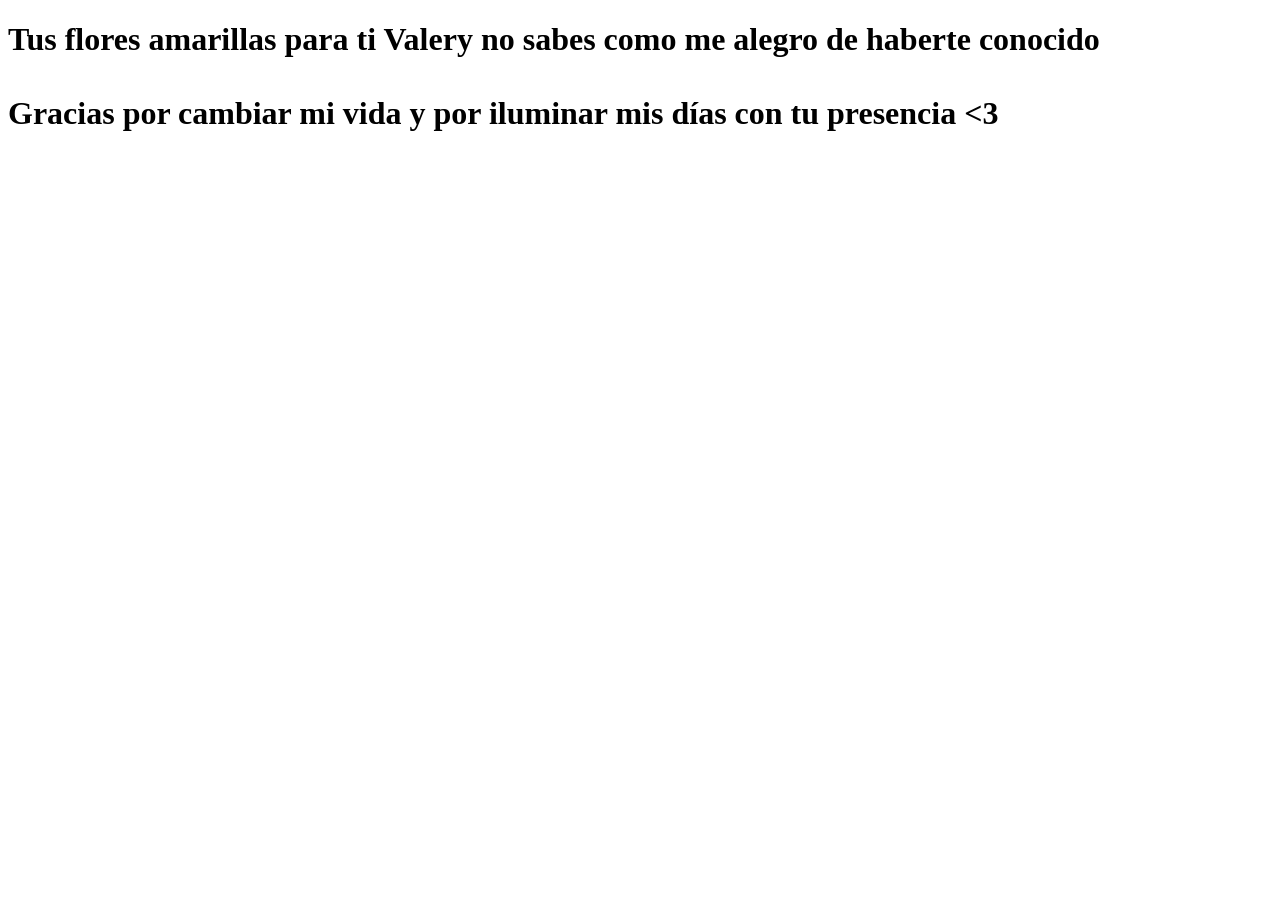
==== flower.html @ 5c00bc6f "Add files via upload" ====
<!DOCTYPE html>
<html lang="es">
  <head>
    <meta charset="UTF-8" />
    <meta http-equiv="X-UA-Compatible" content="IE=edge" />
    <meta name="viewport" content="width=device-width, initial-scale=1.0" />
    <link rel="stylesheet" href="css/main.css" />
    <link rel="icon" href="img/flowers.png" type="image/x-icon" />
    <title>Flower</title>
  </head>
  <body class="container">
    <audio src="sound/Eres Tú – Peint  Letra.mp3" autoplay></audio>
    <div id="lyrics">
     
    </div>
    <h1 class="titulo">Tus flores amarillas para ti Valery no sabes como me alegro de haberte conocido <br> <br>
      Gracias por cambiar mi vida y por iluminar mis días con tu presencia <3</h1>
  
    <div class="night"></div>
    <div class="flowers">
      <div class="flower flower--1">
        <div class="flower__leafs flower__leafs--1">
          <div class="flower__leaf flower__leaf--1"></div>
          <div class="flower__leaf flower__leaf--2"></div>
          <div class="flower__leaf flower__leaf--3"></div>
          <div class="flower__leaf flower__leaf--4"></div>
          <div class="flower__white-circle"></div>

          <div class="flower__light flower__light--1"></div>
          <div class="flower__light flower__light--2"></div>
          <div class="flower__light flower__light--3"></div>
          <div class="flower__light flower__light--4"></div>
          <div class="flower__light flower__light--5"></div>
          <div class="flower__light flower__light--6"></div>
          <div class="flower__light flower__light--7"></div>
          <div class="flower__light flower__light--8"></div>
        </div>
        <div class="flower__line">
          <div class="flower__line__leaf flower__line__leaf--1"></div>
          <div class="flower__line__leaf flower__line__leaf--2"></div>
          <div class="flower__line__leaf flower__line__leaf--3"></div>
          <div class="flower__line__leaf flower__line__leaf--4"></div>
          <div class="flower__line__leaf flower__line__leaf--5"></div>
          <div class="flower__line__leaf flower__line__leaf--6"></div>
        </div>
      </div>

      <div class="flower flower--2">
        <div class="flower__leafs flower__leafs--2">
          <div class="flower__leaf flower__leaf--1"></div>
          <div class="flower__leaf flower__leaf--2"></div>
          <div class="flower__leaf flower__leaf--3"></div>
          <div class="flower__leaf flower__leaf--4"></div>
          <div class="flower__white-circle"></div>

          <div class="flower__light flower__light--1"></div>
          <div class="flower__light flower__light--2"></div>
          <div class="flower__light flower__light--3"></div>
          <div class="flower__light flower__light--4"></div>
          <div class="flower__light flower__light--5"></div>
          <div class="flower__light flower__light--6"></div>
          <div class="flower__light flower__light--7"></div>
          <div class="flower__light flower__light--8"></div>
        </div>
        <div class="flower__line">
          <div class="flower__line__leaf flower__line__leaf--1"></div>
          <div class="flower__line__leaf flower__line__leaf--2"></div>
          <div class="flower__line__leaf flower__line__leaf--3"></div>
          <div class="flower__line__leaf flower__line__leaf--4"></div>
        </div>
      </div>

      <div class="flower flower--3">
        <div class="flower__leafs flower__leafs--3">
          <div class="flower__leaf flower__leaf--1"></div>
          <div class="flower__leaf flower__leaf--2"></div>
          <div class="flower__leaf flower__leaf--3"></div>
          <div class="flower__leaf flower__leaf--4"></div>
          <div class="flower__white-circle"></div>

          <div class="flower__light flower__light--1"></div>
          <div class="flower__light flower__light--2"></div>
          <div class="flower__light flower__light--3"></div>
          <div class="flower__light flower__light--4"></div>
          <div class="flower__light flower__light--5"></div>
          <div class="flower__light flower__light--6"></div>
          <div class="flower__light flower__light--7"></div>
          <div class="flower__light flower__light--8"></div>
        </div>
        <div class="flower__line">
          <div class="flower__line__leaf flower__line__leaf--1"></div>
          <div class="flower__line__leaf flower__line__leaf--2"></div>
          <div class="flower__line__leaf flower__line__leaf--3"></div>
          <div class="flower__line__leaf flower__line__leaf--4"></div>
        </div>
      </div>

      <div class="grow-ans" style="--d: 1.2s">
        <div class="flower__g-long">
          <div class="flower__g-long__top"></div>
          <div class="flower__g-long__bottom"></div>
        </div>
      </div>

      <div class="growing-grass">
        <div class="flower__grass flower__grass--1">
          <div class="flower__grass--top"></div>
          <div class="flower__grass--bottom"></div>
          <div class="flower__grass__leaf flower__grass__leaf--1"></div>
          <div class="flower__grass__leaf flower__grass__leaf--2"></div>
          <div class="flower__grass__leaf flower__grass__leaf--3"></div>
          <div class="flower__grass__leaf flower__grass__leaf--4"></div>
          <div class="flower__grass__leaf flower__grass__leaf--5"></div>
          <div class="flower__grass__leaf flower__grass__leaf--6"></div>
          <div class="flower__grass__leaf flower__grass__leaf--7"></div>
          <div class="flower__grass__leaf flower__grass__leaf--8"></div>
          <div class="flower__grass__overlay"></div>
        </div>
      </div>

      <div class="growing-grass">
        <div class="flower__grass flower__grass--2">
          <div class="flower__grass--top"></div>
          <div class="flower__grass--bottom"></div>
          <div class="flower__grass__leaf flower__grass__leaf--1"></div>
          <div class="flower__grass__leaf flower__grass__leaf--2"></div>
          <div class="flower__grass__leaf flower__grass__leaf--3"></div>
          <div class="flower__grass__leaf flower__grass__leaf--4"></div>
          <div class="flower__grass__leaf flower__grass__leaf--5"></div>
          <div class="flower__grass__leaf flower__grass__leaf--6"></div>
          <div class="flower__grass__leaf flower__grass__leaf--7"></div>
          <div class="flower__grass__leaf flower__grass__leaf--8"></div>
          <div class="flower__grass__overlay"></div>
        </div>
      </div>

      <div class="grow-ans" style="--d: 2.4s">
        <div class="flower__g-right flower__g-right--1">
          <div class="leaf"></div>
        </div>
      </div>

      <div class="grow-ans" style="--d: 2.8s">
        <div class="flower__g-right flower__g-right--2">
          <div class="leaf"></div>
        </div>
      </div>

      <div class="grow-ans" style="--d: 2.8s">
        <div class="flower__g-front">
          <div
            class="flower__g-front__leaf-wrapper flower__g-front__leaf-wrapper--1"
          >
            <div class="flower__g-front__leaf"></div>
          </div>
          <div
            class="flower__g-front__leaf-wrapper flower__g-front__leaf-wrapper--2"
          >
            <div class="flower__g-front__leaf"></div>
          </div>
          <div
            class="flower__g-front__leaf-wrapper flower__g-front__leaf-wrapper--3"
          >
            <div class="flower__g-front__leaf"></div>
          </div>
          <div
            class="flower__g-front__leaf-wrapper flower__g-front__leaf-wrapper--4"
          >
            <div class="flower__g-front__leaf"></div>
          </div>
          <div
            class="flower__g-front__leaf-wrapper flower__g-front__leaf-wrapper--5"
          >
            <div class="flower__g-front__leaf"></div>
          </div>
          <div
            class="flower__g-front__leaf-wrapper flower__g-front__leaf-wrapper--6"
          >
            <div class="flower__g-front__leaf"></div>
          </div>
          <div
            class="flower__g-front__leaf-wrapper flower__g-front__leaf-wrapper--7"
          >
            <div class="flower__g-front__leaf"></div>
          </div>
          <div
            class="flower__g-front__leaf-wrapper flower__g-front__leaf-wrapper--8"
          >
            <div class="flower__g-front__leaf"></div>
          </div>
          <div class="flower__g-front__line"></div>
        </div>
      </div>

      <div class="grow-ans" style="--d: 3.2s">
        <div class="flower__g-fr">
          <div class="leaf"></div>
          <div class="flower__g-fr__leaf flower__g-fr__leaf--1"></div>
          <div class="flower__g-fr__leaf flower__g-fr__leaf--2"></div>
          <div class="flower__g-fr__leaf flower__g-fr__leaf--3"></div>
          <div class="flower__g-fr__leaf flower__g-fr__leaf--4"></div>
          <div class="flower__g-fr__leaf flower__g-fr__leaf--5"></div>
          <div class="flower__g-fr__leaf flower__g-fr__leaf--6"></div>
          <div class="flower__g-fr__leaf flower__g-fr__leaf--7"></div>
          <div class="flower__g-fr__leaf flower__g-fr__leaf--8"></div>
        </div>
      </div>

      <div class="long-g long-g--0">
        <div class="grow-ans" style="--d: 3s">
          <div class="leaf leaf--0"></div>
        </div>
        <div class="grow-ans" style="--d: 2.2s">
          <div class="leaf leaf--1"></div>
        </div>
        <div class="grow-ans" style="--d: 3.4s">
          <div class="leaf leaf--2"></div>
        </div>
        <div class="grow-ans" style="--d: 3.6s">
          <div class="leaf leaf--3"></div>
        </div>
      </div>

      <div class="long-g long-g--1">
        <div class="grow-ans" style="--d: 3.6s">
          <div class="leaf leaf--0"></div>
        </div>
        <div class="grow-ans" style="--d: 3.8s">
          <div class="leaf leaf--1"></div>
        </div>
        <div class="grow-ans" style="--d: 4s">
          <div class="leaf leaf--2"></div>
        </div>
        <div class="grow-ans" style="--d: 4.2s">
          <div class="leaf leaf--3"></div>
        </div>
      </div>

      <div class="long-g long-g--2">
        <div class="grow-ans" style="--d: 4s">
          <div class="leaf leaf--0"></div>
        </div>
        <div class="grow-ans" style="--d: 4.2s">
          <div class="leaf leaf--1"></div>
        </div>
        <div class="grow-ans" style="--d: 4.4s">
          <div class="leaf leaf--2"></div>
        </div>
        <div class="grow-ans" style="--d: 4.6s">
          <div class="leaf leaf--3"></div>
        </div>
      </div>

      <div class="long-g long-g--3">
        <div class="grow-ans" style="--d: 4s">
          <div class="leaf leaf--0"></div>
        </div>
        <div class="grow-ans" style="--d: 4.2s">
          <div class="leaf leaf--1"></div>
        </div>
        <div class="grow-ans" style="--d: 3s">
          <div class="leaf leaf--2"></div>
        </div>
        <div class="grow-ans" style="--d: 3.6s">
          <div class="leaf leaf--3"></div>
        </div>
      </div>

      <div class="long-g long-g--4">
        <div class="grow-ans" style="--d: 4s">
          <div class="leaf leaf--0"></div>
        </div>
        <div class="grow-ans" style="--d: 4.2s">
          <div class="leaf leaf--1"></div>
        </div>
        <div class="grow-ans" style="--d: 3s">
          <div class="leaf leaf--2"></div>
        </div>
        <div class="grow-ans" style="--d: 3.6s">
          <div class="leaf leaf--3"></div>
        </div>
      </div>

      <div class="long-g long-g--5">
        <div class="grow-ans" style="--d: 4s">
          <div class="leaf leaf--0"></div>
        </div>
        <div class="grow-ans" style="--d: 4.2s">
          <div class="leaf leaf--1"></div>
        </div>
        <div class="grow-ans" style="--d: 3s">
          <div class="leaf leaf--2"></div>
        </div>
        <div class="grow-ans" style="--d: 3.6s">
          <div class="leaf leaf--3"></div>
        </div>
      </div>

      <div class="long-g long-g--6">
        <div class="grow-ans" style="--d: 4.2s">
          <div class="leaf leaf--0"></div>
        </div>
        <div class="grow-ans" style="--d: 4.4s">
          <div class="leaf leaf--1"></div>
        </div>
        <div class="grow-ans" style="--d: 4.6s">
          <div class="leaf leaf--2"></div>
        </div>
        <div class="grow-ans" style="--d: 4.8s">
          <div class="leaf leaf--3"></div>
        </div>
      </div>

      <div class="long-g long-g--7">
        <div class="grow-ans" style="--d: 3s">
          <div class="leaf leaf--0"></div>
        </div>
        <div class="grow-ans" style="--d: 3.2s">
          <div class="leaf leaf--1"></div>
        </div>
        <div class="grow-ans" style="--d: 3.5s">
          <div class="leaf leaf--2"></div>
        </div>
        <div class="grow-ans" style="--d: 3.6s">
          <div class="leaf leaf--3"></div>
        </div>
      </div>
    </div>
    <script src="anim.js"></script>
    <script src="main.js"></script>
  </body>
</html>
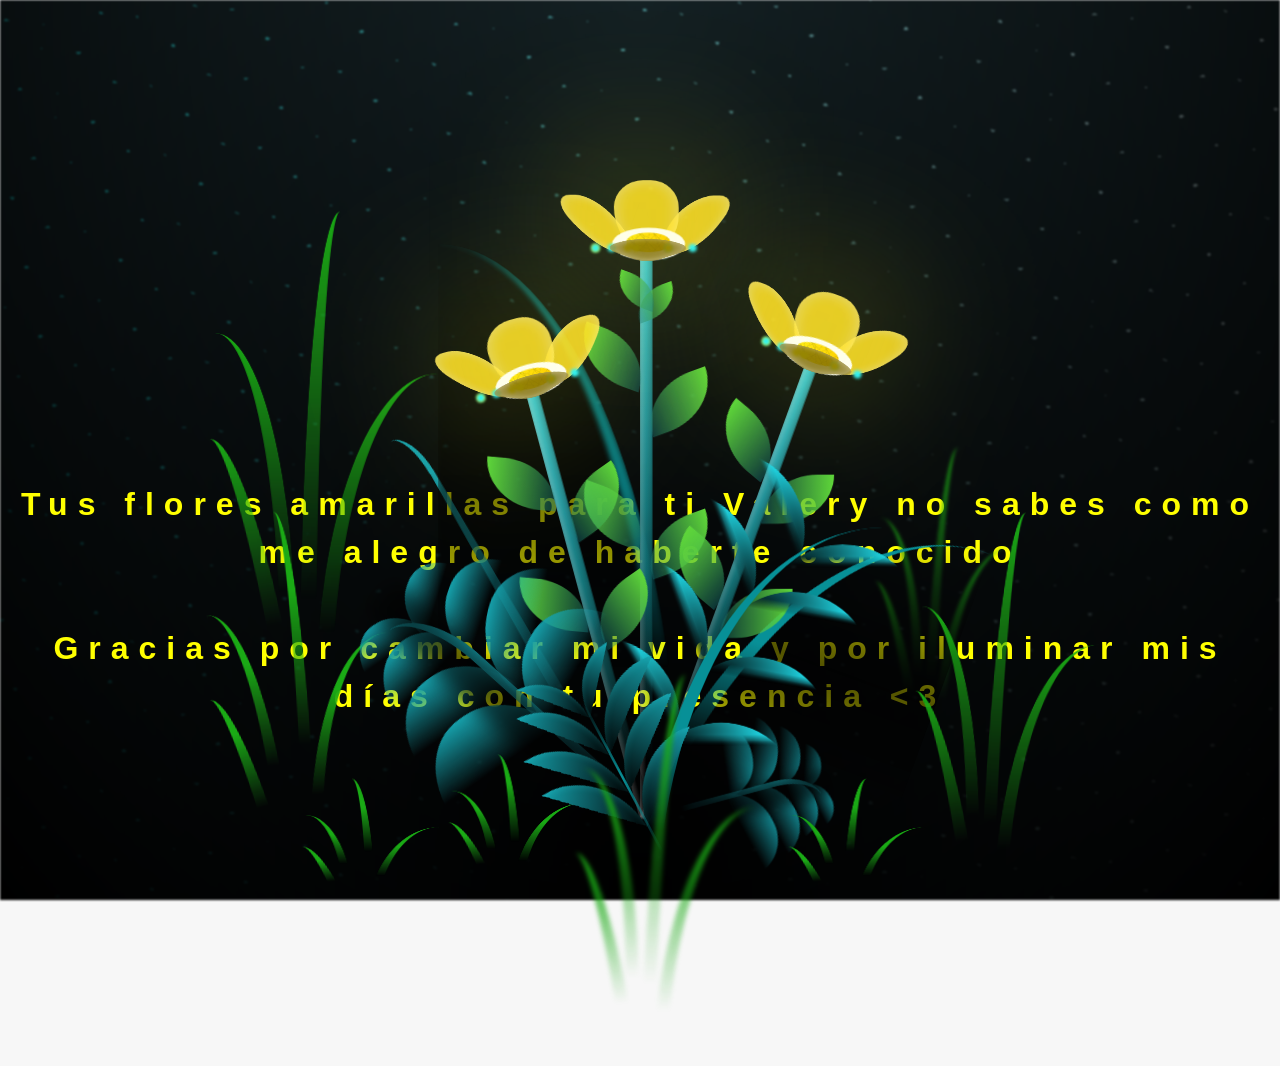
==== commit 0787f043: "Update flower.html" ====
--- a/flower.html
+++ b/flower.html
@@ -4,7 +4,7 @@
     <meta charset="UTF-8" />
     <meta http-equiv="X-UA-Compatible" content="IE=edge" />
     <meta name="viewport" content="width=device-width, initial-scale=1.0" />
-    <link rel="stylesheet" href="css/main.css" />
+    <link rel="stylesheet" href="main.css" />
     <link rel="icon" href="img/flowers.png" type="image/x-icon" />
     <title>Flower</title>
   </head>
@@ -329,4 +329,4 @@
     <script src="anim.js"></script>
     <script src="main.js"></script>
   </body>
-</html>+</html>
--- a/main.css
+++ b/main.css
@@ -0,0 +1,1659 @@
+*,
+*::after,
+*::before {
+  padding: 0;
+  margin: 0;
+  box-sizing: border-box;
+}
+
+:root {
+  --dark-color: #000;
+}
+
+body {
+  display: flex;
+  align-items: flex-end;
+  justify-content: center;
+  min-height: 100vh;
+  background-color: var(--dark-color);
+  overflow: hidden;
+  perspective: 1000px;
+}
+
+#lyrics {
+  font-size: 28px;
+  font-family: "Franklin Gothic Medium", "Arial Narrow", Arial, sans-serif;
+  color: white;
+  position: absolute;
+  margin-bottom: 20%;
+  z-index: 1;
+  font-weight: bold;
+  letter-spacing: 4px;
+}
+@media only screen and (max-width: 600px) {
+  /* Estilos específicos para dispositivos con un ancho máximo de 600px */
+  #lyrics {
+      font-size: 14px; /* Reduce el tamaño del texto para dispositivos más pequeños */
+      margin-bottom: 530px;
+      letter-spacing: 3px;
+  }
+
+}
+.titulo {
+  margin-bottom: 180px;
+  font-family: "Arial Narrow", Arial, sans-serif;
+  color: yellow;
+  position: absolute;
+  font-weight: bold;
+  letter-spacing: 10px;
+  opacity: 0;
+  animation: fadeIn 3s ease-in-out forwards;
+  text-align: center;
+}
+@keyframes fadeIn {
+  from {
+    opacity: 0;
+  }
+  to {
+    opacity: 1;
+  }
+}
+
+.night {
+  z-index: -1;
+  position: absolute;
+  left: 50%;
+  top: 0;
+  transform: translateX(-50%);
+  width: 100%;
+  height: 100%;
+  filter: blur(0.1vmin);
+  background-image: radial-gradient(
+      ellipse at top,
+      transparent 0%,
+      var(--dark-color)
+    ),
+    radial-gradient(
+      ellipse at bottom,
+      var(--dark-color),
+      rgba(145, 233, 255, 0.2)
+    ),
+    repeating-linear-gradient(
+      220deg,
+      rgb(0, 0, 0) 0px,
+      rgb(0, 0, 0) 19px,
+      transparent 19px,
+      transparent 22px
+    ),
+    repeating-linear-gradient(
+      189deg,
+      rgb(0, 0, 0) 0px,
+      rgb(0, 0, 0) 19px,
+      transparent 19px,
+      transparent 22px
+    ),
+    repeating-linear-gradient(
+      148deg,
+      rgb(0, 0, 0) 0px,
+      rgb(0, 0, 0) 19px,
+      transparent 19px,
+      transparent 22px
+    ),
+    linear-gradient(90deg, rgb(0, 255, 250), rgb(240, 240, 240));
+}
+
+.flowers {
+  position: relative;
+  transform: scale(0.9);
+  /*margin-bottom: 100px;
+  */
+}
+
+@media only screen and (max-width: 600px) {
+  /* Estilos específicos para dispositivos con un ancho máximo de 600px */
+.flowers {
+      font-size: 14px;
+      margin-bottom: 35%;
+      letter-spacing: 3px;
+      transform: scale(1.0);
+}
+
+}
+
+.flower {
+  position: absolute;
+  bottom: 10vmin;
+  transform-origin: bottom center;
+  z-index: 10;
+  --fl-speed: 0.8s;
+}
+.flower--1 {
+  -webkit-animation: moving-flower-1 4s linear infinite;
+  animation: moving-flower-1 4s linear infinite;
+}
+.flower--1 .flower__line {
+  height: 70vmin;
+  -webkit-animation-delay: 0.3s;
+  animation-delay: 0.3s;
+}
+.flower--1 .flower__line__leaf--1 {
+  -webkit-animation: blooming-leaf-right var(--fl-speed) 1.6s backwards;
+  animation: blooming-leaf-right var(--fl-speed) 1.6s backwards;
+}
+.flower--1 .flower__line__leaf--2 {
+  -webkit-animation: blooming-leaf-right var(--fl-speed) 1.4s backwards;
+  animation: blooming-leaf-right var(--fl-speed) 1.4s backwards;
+}
+.flower--1 .flower__line__leaf--3 {
+  -webkit-animation: blooming-leaf-left var(--fl-speed) 1.2s backwards;
+  animation: blooming-leaf-left var(--fl-speed) 1.2s backwards;
+}
+.flower--1 .flower__line__leaf--4 {
+  -webkit-animation: blooming-leaf-left var(--fl-speed) 1s backwards;
+  animation: blooming-leaf-left var(--fl-speed) 1s backwards;
+}
+.flower--1 .flower__line__leaf--5 {
+  -webkit-animation: blooming-leaf-right var(--fl-speed) 1.8s backwards;
+  animation: blooming-leaf-right var(--fl-speed) 1.8s backwards;
+}
+.flower--1 .flower__line__leaf--6 {
+  -webkit-animation: blooming-leaf-left var(--fl-speed) 2s backwards;
+  animation: blooming-leaf-left var(--fl-speed) 2s backwards;
+}
+.flower--2 {
+  left: 50%;
+  transform: rotate(20deg);
+  -webkit-animation: moving-flower-2 4s linear infinite;
+  animation: moving-flower-2 4s linear infinite;
+}
+.flower--2 .flower__line {
+  height: 60vmin;
+  -webkit-animation-delay: 0.6s;
+  animation-delay: 0.6s;
+}
+.flower--2 .flower__line__leaf--1 {
+  -webkit-animation: blooming-leaf-right var(--fl-speed) 1.9s backwards;
+  animation: blooming-leaf-right var(--fl-speed) 1.9s backwards;
+}
+.flower--2 .flower__line__leaf--2 {
+  -webkit-animation: blooming-leaf-right var(--fl-speed) 1.7s backwards;
+  animation: blooming-leaf-right var(--fl-speed) 1.7s backwards;
+}
+.flower--2 .flower__line__leaf--3 {
+  -webkit-animation: blooming-leaf-left var(--fl-speed) 1.5s backwards;
+  animation: blooming-leaf-left var(--fl-speed) 1.5s backwards;
+}
+.flower--2 .flower__line__leaf--4 {
+  -webkit-animation: blooming-leaf-left var(--fl-speed) 1.3s backwards;
+  animation: blooming-leaf-left var(--fl-speed) 1.3s backwards;
+}
+.flower--3 {
+  left: 50%;
+  transform: rotate(-15deg);
+  -webkit-animation: moving-flower-3 4s linear infinite;
+  animation: moving-flower-3 4s linear infinite;
+}
+.flower--3 .flower__line {
+  -webkit-animation-delay: 0.9s;
+  animation-delay: 0.9s;
+}
+.flower--3 .flower__line__leaf--1 {
+  -webkit-animation: blooming-leaf-right var(--fl-speed) 2.5s backwards;
+  animation: blooming-leaf-right var(--fl-speed) 2.5s backwards;
+}
+.flower--3 .flower__line__leaf--2 {
+  -webkit-animation: blooming-leaf-right var(--fl-speed) 2.3s backwards;
+  animation: blooming-leaf-right var(--fl-speed) 2.3s backwards;
+}
+.flower--3 .flower__line__leaf--3 {
+  -webkit-animation: blooming-leaf-left var(--fl-speed) 2.1s backwards;
+  animation: blooming-leaf-left var(--fl-speed) 2.1s backwards;
+}
+.flower--3 .flower__line__leaf--4 {
+  -webkit-animation: blooming-leaf-left var(--fl-speed) 1.9s backwards;
+  animation: blooming-leaf-left var(--fl-speed) 1.9s backwards;
+}
+.flower__leafs {
+  position: relative;
+  -webkit-animation: blooming-flower 2s backwards;
+  animation: blooming-flower 2s backwards;
+}
+.flower__leafs--1 {
+  -webkit-animation-delay: 1.1s;
+  animation-delay: 1.1s;
+}
+.flower__leafs--2 {
+  -webkit-animation-delay: 1.4s;
+  animation-delay: 1.4s;
+}
+.flower__leafs--3 {
+  -webkit-animation-delay: 1.7s;
+  animation-delay: 1.7s;
+}
+.flower__leafs::after {
+  content: "";
+  position: absolute;
+  left: 0;
+  top: 0;
+  transform: translate(-50%, -100%);
+  width: 8vmin;
+  height: 8vmin;
+  background-color: #f9fd25;
+  /* background-color: #fd2525; */
+  filter: blur(10vmin);
+}
+.flower__leaf {
+  position: absolute;
+  bottom: 0;
+  left: 50%;
+  width: 8vmin;
+  height: 11vmin;
+  border-radius: 51% 49% 47% 53%/44% 45% 55% 69%;
+  background-color: #253bfd;
+  background-color: #fddd25;
+  transform-origin: bottom center;
+  opacity: 0.9;
+  box-shadow: inset 0 0 2vmin rgba(255, 255, 255, 0.5);
+}
+.flower__leaf--1 {
+  transform: translate(-10%, 1%) rotateY(40deg) rotateX(-50deg);
+}
+.flower__leaf--2 {
+  transform: translate(-50%, -4%) rotateX(40deg);
+}
+.flower__leaf--3 {
+  transform: translate(-90%, 0%) rotateY(45deg) rotateX(50deg);
+}
+.flower__leaf--4 {
+  width: 8vmin;
+  height: 8vmin;
+  transform-origin: bottom left;
+  border-radius: 4vmin 10vmin 4vmin 4vmin;
+  transform: translate(0%, 18%) rotateX(70deg) rotate(-43deg);
+  background-color: #7c6901;
+  z-index: 1;
+  opacity: 0.8;
+}
+.flower__white-circle {
+  position: absolute;
+  left: -3.5vmin;
+  top: -3vmin;
+  width: 9vmin;
+  height: 4vmin;
+  border-radius: 50%;
+  background-color: #fff;
+}
+.flower__white-circle::after {
+  content: "";
+  position: absolute;
+  left: 50%;
+  top: 45%;
+  transform: translate(-50%, -50%);
+  width: 60%;
+  height: 60%;
+  border-radius: inherit;
+  background-image: repeating-linear-gradient(
+      135deg,
+      rgba(0, 0, 0, 0.03) 0px,
+      rgba(0, 0, 0, 0.03) 1px,
+      transparent 1px,
+      transparent 12px
+    ),
+    repeating-linear-gradient(
+      45deg,
+      rgba(0, 0, 0, 0.03) 0px,
+      rgba(0, 0, 0, 0.03) 1px,
+      transparent 1px,
+      transparent 12px
+    ),
+    repeating-linear-gradient(
+      67.5deg,
+      rgba(0, 0, 0, 0.03) 0px,
+      rgba(0, 0, 0, 0.03) 1px,
+      transparent 1px,
+      transparent 12px
+    ),
+    repeating-linear-gradient(
+      135deg,
+      rgba(0, 0, 0, 0.03) 0px,
+      rgba(0, 0, 0, 0.03) 1px,
+      transparent 1px,
+      transparent 12px
+    ),
+    repeating-linear-gradient(
+      45deg,
+      rgba(0, 0, 0, 0.03) 0px,
+      rgba(0, 0, 0, 0.03) 1px,
+      transparent 1px,
+      transparent 12px
+    ),
+    repeating-linear-gradient(
+      112.5deg,
+      rgba(0, 0, 0, 0.03) 0px,
+      rgba(0, 0, 0, 0.03) 1px,
+      transparent 1px,
+      transparent 12px
+    ),
+    repeating-linear-gradient(
+      112.5deg,
+      rgba(0, 0, 0, 0.03) 0px,
+      rgba(0, 0, 0, 0.03) 1px,
+      transparent 1px,
+      transparent 12px
+    ),
+    repeating-linear-gradient(
+      45deg,
+      rgba(0, 0, 0, 0.03) 0px,
+      rgba(0, 0, 0, 0.03) 1px,
+      transparent 1px,
+      transparent 12px
+    ),
+    repeating-linear-gradient(
+      22.5deg,
+      rgba(0, 0, 0, 0.03) 0px,
+      rgba(0, 0, 0, 0.03) 1px,
+      transparent 1px,
+      transparent 12px
+    ),
+    repeating-linear-gradient(
+      45deg,
+      rgba(0, 0, 0, 0.03) 0px,
+      rgba(0, 0, 0, 0.03) 1px,
+      transparent 1px,
+      transparent 12px
+    ),
+    repeating-linear-gradient(
+      22.5deg,
+      rgba(0, 0, 0, 0.03) 0px,
+      rgba(0, 0, 0, 0.03) 1px,
+      transparent 1px,
+      transparent 12px
+    ),
+    repeating-linear-gradient(
+      135deg,
+      rgba(0, 0, 0, 0.03) 0px,
+      rgba(0, 0, 0, 0.03) 1px,
+      transparent 1px,
+      transparent 12px
+    ),
+    repeating-linear-gradient(
+      157.5deg,
+      rgba(0, 0, 0, 0.03) 0px,
+      rgba(0, 0, 0, 0.03) 1px,
+      transparent 1px,
+      transparent 12px
+    ),
+    repeating-linear-gradient(
+      67.5deg,
+      rgba(0, 0, 0, 0.03) 0px,
+      rgba(0, 0, 0, 0.03) 1px,
+      transparent 1px,
+      transparent 12px
+    ),
+    repeating-linear-gradient(
+      67.5deg,
+      rgba(0, 0, 0, 0.03) 0px,
+      rgba(0, 0, 0, 0.03) 1px,
+      transparent 1px,
+      transparent 12px
+    ),
+    linear-gradient(90deg, rgb(255, 235, 18), rgb(255, 206, 0));
+}
+.flower__line {
+  height: 55vmin;
+  width: 1.5vmin;
+  background-image: linear-gradient(
+      to left,
+      rgba(0, 0, 0, 0.2),
+      transparent,
+      rgba(255, 255, 255, 0.2)
+    ),
+    linear-gradient(to top, transparent 10%, #14757a, #39c6d6);
+  box-shadow: inset 0 0 2px rgba(0, 0, 0, 0.5);
+  -webkit-animation: grow-flower-tree 4s backwards;
+  animation: grow-flower-tree 4s backwards;
+}
+.flower__line__leaf {
+  --w: 7vmin;
+  --h: calc(var(--w) + 2vmin);
+  position: absolute;
+  top: 20%;
+  left: 90%;
+  width: var(--w);
+  height: var(--h);
+  border-top-right-radius: var(--h);
+  border-bottom-left-radius: var(--h);
+  background-image: linear-gradient(to top, rgba(20, 117, 122, 0.4), #5ed639);
+}
+.flower__line__leaf--1 {
+  transform: rotate(70deg) rotateY(30deg);
+}
+.flower__line__leaf--2 {
+  top: 45%;
+  transform: rotate(70deg) rotateY(30deg);
+}
+.flower__line__leaf--3,
+.flower__line__leaf--4,
+.flower__line__leaf--6 {
+  border-top-right-radius: 0;
+  border-bottom-left-radius: 0;
+  border-top-left-radius: var(--h);
+  border-bottom-right-radius: var(--h);
+  left: -460%;
+  top: 12%;
+  transform: rotate(-70deg) rotateY(30deg);
+}
+.flower__line__leaf--4 {
+  top: 40%;
+}
+.flower__line__leaf--5 {
+  top: 0;
+  transform-origin: left;
+  transform: rotate(70deg) rotateY(30deg) scale(0.6);
+}
+.flower__line__leaf--6 {
+  top: -2%;
+  left: -450%;
+  transform-origin: right;
+  transform: rotate(-70deg) rotateY(30deg) scale(0.6);
+}
+.flower__light {
+  position: absolute;
+  bottom: 0vmin;
+  width: 1vmin;
+  height: 1vmin;
+  background-color: rgb(255, 251, 0);
+  border-radius: 50%;
+  filter: blur(0.2vmin);
+  -webkit-animation: light-ans 4s linear infinite backwards;
+  animation: light-ans 4s linear infinite backwards;
+}
+.flower__light:nth-child(odd) {
+  background-color: #23f0ff;
+}
+.flower__light--1 {
+  left: -2vmin;
+  -webkit-animation-delay: 1s;
+  animation-delay: 1s;
+}
+.flower__light--2 {
+  left: 3vmin;
+  -webkit-animation-delay: 0.5s;
+  animation-delay: 0.5s;
+}
+.flower__light--3 {
+  left: -6vmin;
+  -webkit-animation-delay: 0.3s;
+  animation-delay: 0.3s;
+}
+.flower__light--4 {
+  left: 6vmin;
+  -webkit-animation-delay: 0.9s;
+  animation-delay: 0.9s;
+}
+.flower__light--5 {
+  left: -1vmin;
+  -webkit-animation-delay: 1.5s;
+  animation-delay: 1.5s;
+}
+.flower__light--6 {
+  left: -4vmin;
+  -webkit-animation-delay: 3s;
+  animation-delay: 3s;
+}
+.flower__light--7 {
+  left: 3vmin;
+  -webkit-animation-delay: 2s;
+  animation-delay: 2s;
+}
+.flower__light--8 {
+  left: -6vmin;
+  -webkit-animation-delay: 3.5s;
+  animation-delay: 3.5s;
+}
+.flower__grass {
+  --c: #159faa;
+  --line-w: 1.5vmin;
+  position: absolute;
+  bottom: 12vmin;
+  left: -7vmin;
+  display: flex;
+  flex-direction: column;
+  align-items: flex-end;
+  z-index: 20;
+  transform-origin: bottom center;
+  transform: rotate(-48deg) rotateY(40deg);
+}
+.flower__grass--1 {
+  -webkit-animation: moving-grass 2s linear infinite;
+  animation: moving-grass 2s linear infinite;
+}
+.flower__grass--2 {
+  left: 2vmin;
+  bottom: 10vmin;
+  transform: scale(0.5) rotate(75deg) rotateX(10deg) rotateY(-200deg);
+  opacity: 0.8;
+  z-index: 0;
+  -webkit-animation: moving-grass--2 1.5s linear infinite;
+  animation: moving-grass--2 1.5s linear infinite;
+}
+.flower__grass--top {
+  width: 7vmin;
+  height: 10vmin;
+  border-top-right-radius: 100%;
+  border-right: var(--line-w) solid var(--c);
+  transform-origin: bottom center;
+  transform: rotate(-2deg);
+}
+.flower__grass--bottom {
+  margin-top: -2px;
+  width: var(--line-w);
+  height: 25vmin;
+  background-image: linear-gradient(to top, transparent, var(--c));
+}
+.flower__grass__leaf {
+  --size: 10vmin;
+  position: absolute;
+  width: calc(var(--size) * 2.1);
+  height: var(--size);
+  border-top-left-radius: var(--size);
+  border-top-right-radius: var(--size);
+  background-image: linear-gradient(
+    to top,
+    transparent,
+    transparent 30%,
+    var(--c)
+  );
+  z-index: 100;
+}
+.flower__grass__leaf--1 {
+  top: -6%;
+  left: 30%;
+  --size: 6vmin;
+  transform: rotate(-20deg);
+  -webkit-animation: growing-grass-ans--1 2s 2.6s backwards;
+  animation: growing-grass-ans--1 2s 2.6s backwards;
+}
+@-webkit-keyframes growing-grass-ans--1 {
+  0% {
+    transform-origin: bottom left;
+    transform: rotate(-20deg) scale(0);
+  }
+}
+@keyframes growing-grass-ans--1 {
+  0% {
+    transform-origin: bottom left;
+    transform: rotate(-20deg) scale(0);
+  }
+}
+.flower__grass__leaf--2 {
+  top: -5%;
+  left: -110%;
+  --size: 6vmin;
+  transform: rotate(10deg);
+  -webkit-animation: growing-grass-ans--2 2s 2.4s linear backwards;
+  animation: growing-grass-ans--2 2s 2.4s linear backwards;
+}
+@-webkit-keyframes growing-grass-ans--2 {
+  0% {
+    transform-origin: bottom right;
+    transform: rotate(10deg) scale(0);
+  }
+}
+@keyframes growing-grass-ans--2 {
+  0% {
+    transform-origin: bottom right;
+    transform: rotate(10deg) scale(0);
+  }
+}
+.flower__grass__leaf--3 {
+  top: 5%;
+  left: 60%;
+  --size: 8vmin;
+  transform: rotate(-18deg) rotateX(-20deg);
+  -webkit-animation: growing-grass-ans--3 2s 2.2s linear backwards;
+  animation: growing-grass-ans--3 2s 2.2s linear backwards;
+}
+@-webkit-keyframes growing-grass-ans--3 {
+  0% {
+    transform-origin: bottom left;
+    transform: rotate(-18deg) rotateX(-20deg) scale(0);
+  }
+}
+@keyframes growing-grass-ans--3 {
+  0% {
+    transform-origin: bottom left;
+    transform: rotate(-18deg) rotateX(-20deg) scale(0);
+  }
+}
+.flower__grass__leaf--4 {
+  top: 6%;
+  left: -135%;
+  --size: 8vmin;
+  transform: rotate(2deg);
+  -webkit-animation: growing-grass-ans--4 2s 2s linear backwards;
+  animation: growing-grass-ans--4 2s 2s linear backwards;
+}
+@-webkit-keyframes growing-grass-ans--4 {
+  0% {
+    transform-origin: bottom right;
+    transform: rotate(2deg) scale(0);
+  }
+}
+@keyframes growing-grass-ans--4 {
+  0% {
+    transform-origin: bottom right;
+    transform: rotate(2deg) scale(0);
+  }
+}
+.flower__grass__leaf--5 {
+  top: 20%;
+  left: 60%;
+  --size: 10vmin;
+  transform: rotate(-24deg) rotateX(-20deg);
+  -webkit-animation: growing-grass-ans--5 2s 1.8s linear backwards;
+  animation: growing-grass-ans--5 2s 1.8s linear backwards;
+}
+@-webkit-keyframes growing-grass-ans--5 {
+  0% {
+    transform-origin: bottom left;
+    transform: rotate(-24deg) rotateX(-20deg) scale(0);
+  }
+}
+@keyframes growing-grass-ans--5 {
+  0% {
+    transform-origin: bottom left;
+    transform: rotate(-24deg) rotateX(-20deg) scale(0);
+  }
+}
+.flower__grass__leaf--6 {
+  top: 22%;
+  left: -180%;
+  --size: 10vmin;
+  transform: rotate(10deg);
+  -webkit-animation: growing-grass-ans--6 2s 1.6s linear backwards;
+  animation: growing-grass-ans--6 2s 1.6s linear backwards;
+}
+@-webkit-keyframes growing-grass-ans--6 {
+  0% {
+    transform-origin: bottom right;
+    transform: rotate(10deg) scale(0);
+  }
+}
+@keyframes growing-grass-ans--6 {
+  0% {
+    transform-origin: bottom right;
+    transform: rotate(10deg) scale(0);
+  }
+}
+.flower__grass__leaf--7 {
+  top: 39%;
+  left: 70%;
+  --size: 10vmin;
+  transform: rotate(-10deg);
+  -webkit-animation: growing-grass-ans--7 2s 1.4s linear backwards;
+  animation: growing-grass-ans--7 2s 1.4s linear backwards;
+}
+@-webkit-keyframes growing-grass-ans--7 {
+  0% {
+    transform-origin: bottom left;
+    transform: rotate(-10deg) scale(0);
+  }
+}
+@keyframes growing-grass-ans--7 {
+  0% {
+    transform-origin: bottom left;
+    transform: rotate(-10deg) scale(0);
+  }
+}
+.flower__grass__leaf--8 {
+  top: 40%;
+  left: -215%;
+  --size: 11vmin;
+  transform: rotate(10deg);
+  -webkit-animation: growing-grass-ans--8 2s 1.2s linear backwards;
+  animation: growing-grass-ans--8 2s 1.2s linear backwards;
+}
+@-webkit-keyframes growing-grass-ans--8 {
+  0% {
+    transform-origin: bottom right;
+    transform: rotate(10deg) scale(0);
+  }
+}
+@keyframes growing-grass-ans--8 {
+  0% {
+    transform-origin: bottom right;
+    transform: rotate(10deg) scale(0);
+  }
+}
+.flower__grass__overlay {
+  position: absolute;
+  top: -10%;
+  right: 0%;
+  width: 100%;
+  height: 100%;
+  background-color: rgba(0, 0, 0, 0.6);
+  filter: blur(1.5vmin);
+  z-index: 100;
+}
+.flower__g-long {
+  --w: 2vmin;
+  --h: 6vmin;
+  --c: #159faa;
+  position: absolute;
+  bottom: 10vmin;
+  left: -3vmin;
+  transform-origin: bottom center;
+  transform: rotate(-30deg) rotateY(-20deg);
+  display: flex;
+  flex-direction: column;
+  align-items: flex-end;
+  -webkit-animation: flower-g-long-ans 3s linear infinite;
+  animation: flower-g-long-ans 3s linear infinite;
+}
+@-webkit-keyframes flower-g-long-ans {
+  0%,
+  100% {
+    transform: rotate(-30deg) rotateY(-20deg);
+  }
+  50% {
+    transform: rotate(-32deg) rotateY(-20deg);
+  }
+}
+@keyframes flower-g-long-ans {
+  0%,
+  100% {
+    transform: rotate(-30deg) rotateY(-20deg);
+  }
+  50% {
+    transform: rotate(-32deg) rotateY(-20deg);
+  }
+}
+.flower__g-long__top {
+  top: calc(var(--h) * -1);
+  width: calc(var(--w) + 1vmin);
+  height: var(--h);
+  border-top-right-radius: 100%;
+  border-right: 0.7vmin solid var(--c);
+  transform: translate(-0.7vmin, 1vmin);
+}
+.flower__g-long__bottom {
+  width: var(--w);
+  height: 50vmin;
+  transform-origin: bottom center;
+  background-image: linear-gradient(to top, transparent 30%, var(--c));
+  box-shadow: inset 0 0 2px rgba(0, 0, 0, 0.5);
+  -webkit-clip-path: polygon(35% 0, 65% 1%, 100% 100%, 0% 100%);
+  clip-path: polygon(35% 0, 65% 1%, 100% 100%, 0% 100%);
+}
+.flower__g-right {
+  position: absolute;
+  bottom: 6vmin;
+  left: -2vmin;
+  transform-origin: bottom left;
+  transform: rotate(20deg);
+}
+.flower__g-right .leaf {
+  width: 30vmin;
+  height: 50vmin;
+  border-top-left-radius: 100%;
+  border-left: 2vmin solid #079097;
+  background-image: linear-gradient(
+    to bottom,
+    transparent,
+    var(--dark-color) 60%
+  );
+  -webkit-mask-image: linear-gradient(to top, transparent 30%, #079097 60%);
+}
+.flower__g-right--1 {
+  -webkit-animation: flower-g-right-ans 2.5s linear infinite;
+  animation: flower-g-right-ans 2.5s linear infinite;
+}
+.flower__g-right--2 {
+  left: 5vmin;
+  transform: rotateY(-180deg);
+  -webkit-animation: flower-g-right-ans--2 3s linear infinite;
+  animation: flower-g-right-ans--2 3s linear infinite;
+}
+.flower__g-right--2 .leaf {
+  height: 75vmin;
+  filter: blur(0.3vmin);
+  opacity: 0.8;
+}
+@-webkit-keyframes flower-g-right-ans {
+  0%,
+  100% {
+    transform: rotate(20deg);
+  }
+  50% {
+    transform: rotate(24deg) rotateX(-20deg);
+  }
+}
+@keyframes flower-g-right-ans {
+  0%,
+  100% {
+    transform: rotate(20deg);
+  }
+  50% {
+    transform: rotate(24deg) rotateX(-20deg);
+  }
+}
+@-webkit-keyframes flower-g-right-ans--2 {
+  0%,
+  100% {
+    transform: rotateY(-180deg) rotate(0deg) rotateX(-20deg);
+  }
+  50% {
+    transform: rotateY(-180deg) rotate(6deg) rotateX(-20deg);
+  }
+}
+@keyframes flower-g-right-ans--2 {
+  0%,
+  100% {
+    transform: rotateY(-180deg) rotate(0deg) rotateX(-20deg);
+  }
+  50% {
+    transform: rotateY(-180deg) rotate(6deg) rotateX(-20deg);
+  }
+}
+.flower__g-front {
+  position: absolute;
+  bottom: 6vmin;
+  left: 2.5vmin;
+  z-index: 100;
+  transform-origin: bottom center;
+  transform: rotate(-28deg) rotateY(30deg) scale(1.04);
+  -webkit-animation: flower__g-front-ans 2s linear infinite;
+  animation: flower__g-front-ans 2s linear infinite;
+}
+@-webkit-keyframes flower__g-front-ans {
+  0%,
+  100% {
+    transform: rotate(-28deg) rotateY(30deg) scale(1.04);
+  }
+  50% {
+    transform: rotate(-35deg) rotateY(40deg) scale(1.04);
+  }
+}
+@keyframes flower__g-front-ans {
+  0%,
+  100% {
+    transform: rotate(-28deg) rotateY(30deg) scale(1.04);
+  }
+  50% {
+    transform: rotate(-35deg) rotateY(40deg) scale(1.04);
+  }
+}
+.flower__g-front__line {
+  width: 0.3vmin;
+  height: 20vmin;
+  background-image: linear-gradient(
+    to top,
+    transparent,
+    #079097,
+    transparent 100%
+  );
+  position: relative;
+}
+.flower__g-front__leaf-wrapper {
+  position: absolute;
+  top: 0;
+  left: 0;
+  transform-origin: bottom left;
+  transform: rotate(10deg);
+}
+.flower__g-front__leaf-wrapper:nth-child(even) {
+  left: 0vmin;
+  transform: rotateY(-180deg) rotate(5deg);
+  -webkit-animation: flower__g-front__leaf-left-ans 1s ease-in backwards;
+  animation: flower__g-front__leaf-left-ans 1s ease-in backwards;
+}
+.flower__g-front__leaf-wrapper:nth-child(odd) {
+  -webkit-animation: flower__g-front__leaf-ans 1s ease-in backwards;
+  animation: flower__g-front__leaf-ans 1s ease-in backwards;
+}
+.flower__g-front__leaf-wrapper--1 {
+  top: -8vmin;
+  transform: scale(0.7);
+  -webkit-animation: flower__g-front__leaf-ans 1s 5.5s ease-in backwards !important;
+  animation: flower__g-front__leaf-ans 1s 5.5s ease-in backwards !important;
+}
+.flower__g-front__leaf-wrapper--2 {
+  top: -8vmin;
+  transform: rotateY(-180deg) scale(0.7) !important;
+  -webkit-animation: flower__g-front__leaf-left-ans-2 1s 4.6s ease-in backwards !important;
+  animation: flower__g-front__leaf-left-ans-2 1s 4.6s ease-in backwards !important;
+}
+.flower__g-front__leaf-wrapper--3 {
+  top: -3vmin;
+  -webkit-animation: flower__g-front__leaf-ans 1s 4.6s ease-in backwards;
+  animation: flower__g-front__leaf-ans 1s 4.6s ease-in backwards;
+}
+.flower__g-front__leaf-wrapper--4 {
+  top: -3vmin;
+  transform: rotateY(-180deg) scale(0.9) !important;
+  -webkit-animation: flower__g-front__leaf-left-ans-2 1s 4.6s ease-in backwards !important;
+  animation: flower__g-front__leaf-left-ans-2 1s 4.6s ease-in backwards !important;
+}
+@-webkit-keyframes flower__g-front__leaf-left-ans-2 {
+  0% {
+    transform: rotateY(-180deg) scale(0);
+  }
+}
+@keyframes flower__g-front__leaf-left-ans-2 {
+  0% {
+    transform: rotateY(-180deg) scale(0);
+  }
+}
+.flower__g-front__leaf-wrapper--5,
+.flower__g-front__leaf-wrapper--6 {
+  top: 2vmin;
+}
+.flower__g-front__leaf-wrapper--7,
+.flower__g-front__leaf-wrapper--8 {
+  top: 6.5vmin;
+}
+.flower__g-front__leaf-wrapper--2 {
+  -webkit-animation-delay: 5.2s !important;
+  animation-delay: 5.2s !important;
+}
+.flower__g-front__leaf-wrapper--3 {
+  -webkit-animation-delay: 4.9s !important;
+  animation-delay: 4.9s !important;
+}
+.flower__g-front__leaf-wrapper--5 {
+  -webkit-animation-delay: 4.3s !important;
+  animation-delay: 4.3s !important;
+}
+.flower__g-front__leaf-wrapper--6 {
+  -webkit-animation-delay: 4.1s !important;
+  animation-delay: 4.1s !important;
+}
+.flower__g-front__leaf-wrapper--7 {
+  -webkit-animation-delay: 3.8s !important;
+  animation-delay: 3.8s !important;
+}
+.flower__g-front__leaf-wrapper--8 {
+  -webkit-animation-delay: 3.5s !important;
+  animation-delay: 3.5s !important;
+}
+@-webkit-keyframes flower__g-front__leaf-ans {
+  0% {
+    transform: rotate(10deg) scale(0);
+  }
+}
+@keyframes flower__g-front__leaf-ans {
+  0% {
+    transform: rotate(10deg) scale(0);
+  }
+}
+@-webkit-keyframes flower__g-front__leaf-left-ans {
+  0% {
+    transform: rotateY(-180deg) rotate(5deg) scale(0);
+  }
+}
+@keyframes flower__g-front__leaf-left-ans {
+  0% {
+    transform: rotateY(-180deg) rotate(5deg) scale(0);
+  }
+}
+.flower__g-front__leaf {
+  width: 10vmin;
+  height: 10vmin;
+  border-radius: 100% 0% 0% 100%/100% 100% 0% 0%;
+  box-shadow: inset 0 2px 1vmin hsla(184deg, 97%, 58%, 0.2);
+  background-image: linear-gradient(
+      to bottom left,
+      transparent,
+      var(--dark-color)
+    ),
+    linear-gradient(to bottom right, #159faa 50%, transparent 50%, transparent);
+  -webkit-mask-image: linear-gradient(
+    to bottom right,
+    #159faa 50%,
+    transparent 50%,
+    transparent
+  );
+  mask-image: linear-gradient(
+    to bottom right,
+    #159faa 50%,
+    transparent 50%,
+    transparent
+  );
+}
+.flower__g-fr {
+  position: absolute;
+  bottom: -4vmin;
+  left: vmin;
+  transform-origin: bottom left;
+  z-index: 10;
+  -webkit-animation: flower__g-fr-ans 2s linear infinite;
+  animation: flower__g-fr-ans 2s linear infinite;
+}
+@-webkit-keyframes flower__g-fr-ans {
+  0%,
+  100% {
+    transform: rotate(2deg);
+  }
+  50% {
+    transform: rotate(4deg);
+  }
+}
+@keyframes flower__g-fr-ans {
+  0%,
+  100% {
+    transform: rotate(2deg);
+  }
+  50% {
+    transform: rotate(4deg);
+  }
+}
+.flower__g-fr .leaf {
+  width: 30vmin;
+  height: 50vmin;
+  border-top-left-radius: 100%;
+  border-left: 2vmin solid #079097;
+  -webkit-mask-image: linear-gradient(to top, transparent 25%, #079097 50%);
+  position: relative;
+  z-index: 1;
+}
+.flower__g-fr__leaf {
+  position: absolute;
+  top: 0;
+  left: 0;
+  width: 10vmin;
+  height: 10vmin;
+  border-radius: 100% 0% 0% 100%/100% 100% 0% 0%;
+  box-shadow: inset 0 2px 1vmin hsla(184deg, 97%, 58%, 0.2);
+  background-image: linear-gradient(
+      to bottom left,
+      transparent,
+      var(--dark-color) 98%
+    ),
+    linear-gradient(to bottom right, #23f0ff 45%, transparent 50%, transparent);
+  -webkit-mask-image: linear-gradient(
+    135deg,
+    #159faa 40%,
+    transparent 50%,
+    transparent
+  );
+}
+.flower__g-fr__leaf--1 {
+  left: 20vmin;
+  transform: rotate(45deg);
+  -webkit-animation: flower__g-fr-leaft-ans-1 0.5s 5.2s linear backwards;
+  animation: flower__g-fr-leaft-ans-1 0.5s 5.2s linear backwards;
+}
+@-webkit-keyframes flower__g-fr-leaft-ans-1 {
+  0% {
+    transform-origin: left;
+    transform: rotate(45deg) scale(0);
+  }
+}
+@keyframes flower__g-fr-leaft-ans-1 {
+  0% {
+    transform-origin: left;
+    transform: rotate(45deg) scale(0);
+  }
+}
+.flower__g-fr__leaf--2 {
+  left: 12vmin;
+  top: -7vmin;
+  transform: rotate(25deg) rotateY(-180deg);
+  -webkit-animation: flower__g-fr-leaft-ans-6 0.5s 5s linear backwards;
+  animation: flower__g-fr-leaft-ans-6 0.5s 5s linear backwards;
+}
+.flower__g-fr__leaf--3 {
+  left: 15vmin;
+  top: 6vmin;
+  transform: rotate(55deg);
+  -webkit-animation: flower__g-fr-leaft-ans-5 0.5s 4.8s linear backwards;
+  animation: flower__g-fr-leaft-ans-5 0.5s 4.8s linear backwards;
+}
+.flower__g-fr__leaf--4 {
+  left: 6vmin;
+  top: -2vmin;
+  transform: rotate(25deg) rotateY(-180deg);
+  -webkit-animation: flower__g-fr-leaft-ans-6 0.5s 4.6s linear backwards;
+  animation: flower__g-fr-leaft-ans-6 0.5s 4.6s linear backwards;
+}
+.flower__g-fr__leaf--5 {
+  left: 10vmin;
+  top: 14vmin;
+  transform: rotate(55deg);
+  -webkit-animation: flower__g-fr-leaft-ans-5 0.5s 4.4s linear backwards;
+  animation: flower__g-fr-leaft-ans-5 0.5s 4.4s linear backwards;
+}
+@-webkit-keyframes flower__g-fr-leaft-ans-5 {
+  0% {
+    transform-origin: left;
+    transform: rotate(55deg) scale(0);
+  }
+}
+@keyframes flower__g-fr-leaft-ans-5 {
+  0% {
+    transform-origin: left;
+    transform: rotate(55deg) scale(0);
+  }
+}
+.flower__g-fr__leaf--6 {
+  left: 0vmin;
+  top: 6vmin;
+  transform: rotate(25deg) rotateY(-180deg);
+  -webkit-animation: flower__g-fr-leaft-ans-6 0.5s 4.2s linear backwards;
+  animation: flower__g-fr-leaft-ans-6 0.5s 4.2s linear backwards;
+}
+@-webkit-keyframes flower__g-fr-leaft-ans-6 {
+  0% {
+    transform-origin: right;
+    transform: rotate(25deg) rotateY(-180deg) scale(0);
+  }
+}
+@keyframes flower__g-fr-leaft-ans-6 {
+  0% {
+    transform-origin: right;
+    transform: rotate(25deg) rotateY(-180deg) scale(0);
+  }
+}
+.flower__g-fr__leaf--7 {
+  left: 5vmin;
+  top: 22vmin;
+  transform: rotate(45deg);
+  -webkit-animation: flower__g-fr-leaft-ans-7 0.5s 4s linear backwards;
+  animation: flower__g-fr-leaft-ans-7 0.5s 4s linear backwards;
+}
+@-webkit-keyframes flower__g-fr-leaft-ans-7 {
+  0% {
+    transform-origin: left;
+    transform: rotate(45deg) scale(0);
+  }
+}
+@keyframes flower__g-fr-leaft-ans-7 {
+  0% {
+    transform-origin: left;
+    transform: rotate(45deg) scale(0);
+  }
+}
+.flower__g-fr__leaf--8 {
+  left: -4vmin;
+  top: 15vmin;
+  transform: rotate(15deg) rotateY(-180deg);
+  -webkit-animation: flower__g-fr-leaft-ans-8 0.5s 3.8s linear backwards;
+  animation: flower__g-fr-leaft-ans-8 0.5s 3.8s linear backwards;
+}
+@-webkit-keyframes flower__g-fr-leaft-ans-8 {
+  0% {
+    transform-origin: right;
+    transform: rotate(15deg) rotateY(-180deg) scale(0);
+  }
+}
+@keyframes flower__g-fr-leaft-ans-8 {
+  0% {
+    transform-origin: right;
+    transform: rotate(15deg) rotateY(-180deg) scale(0);
+  }
+}
+
+.long-g {
+  position: absolute;
+  bottom: 25vmin;
+  left: -42vmin;
+  transform-origin: bottom left;
+}
+.long-g--1 {
+  bottom: 0vmin;
+  transform: scale(0.8) rotate(-5deg);
+}
+.long-g--1 .leaf {
+  -webkit-mask-image: linear-gradient(
+    to top,
+    transparent 40%,
+    #079097 80%
+  ) !important;
+}
+.long-g--1 .leaf--1 {
+  --w: 5vmin;
+  --h: 60vmin;
+  left: -2vmin;
+  transform: rotate(3deg) rotateY(-180deg);
+}
+.long-g--2,
+.long-g--3 {
+  bottom: -3vmin;
+  left: -35vmin;
+  transform-origin: center;
+  transform: scale(0.6) rotateX(60deg);
+}
+.long-g--2 .leaf,
+.long-g--3 .leaf {
+  -webkit-mask-image: linear-gradient(
+    to top,
+    transparent 50%,
+    #079097 80%
+  ) !important;
+}
+.long-g--2 .leaf--1,
+.long-g--3 .leaf--1 {
+  left: -1vmin;
+  transform: rotateY(-180deg);
+}
+.long-g--3 {
+  left: -17vmin;
+  bottom: 0vmin;
+}
+.long-g--3 .leaf {
+  -webkit-mask-image: linear-gradient(
+    to top,
+    transparent 40%,
+    #079097 80%
+  ) !important;
+}
+.long-g--4 {
+  left: 25vmin;
+  bottom: -3vmin;
+  transform-origin: center;
+  transform: scale(0.6) rotateX(60deg);
+}
+.long-g--4 .leaf {
+  -webkit-mask-image: linear-gradient(
+    to top,
+    transparent 50%,
+    #079097 80%
+  ) !important;
+}
+.long-g--5 {
+  left: 42vmin;
+  bottom: 0vmin;
+  transform: scale(0.8) rotate(2deg);
+}
+.long-g--6 {
+  left: 0vmin;
+  bottom: -20vmin;
+  z-index: 100;
+  filter: blur(0.3vmin);
+  transform: scale(0.8) rotate(2deg);
+}
+.long-g--7 {
+  left: 35vmin;
+  bottom: 20vmin;
+  z-index: -1;
+  filter: blur(0.3vmin);
+  transform: scale(0.6) rotate(2deg);
+  opacity: 0.7;
+}
+.long-g .leaf {
+  --w: 15vmin;
+  --h: 40vmin;
+  --c: #1aaa15;
+  position: absolute;
+  bottom: 0;
+  width: var(--w);
+  height: var(--h);
+  border-top-left-radius: 100%;
+  border-left: 2vmin solid var(--c);
+  -webkit-mask-image: linear-gradient(
+    to top,
+    transparent 20%,
+    var(--dark-color)
+  );
+  transform-origin: bottom center;
+}
+.long-g .leaf--0 {
+  left: 2vmin;
+  -webkit-animation: leaf-ans-1 4s linear infinite;
+  animation: leaf-ans-1 4s linear infinite;
+}
+.long-g .leaf--1 {
+  --w: 5vmin;
+  --h: 60vmin;
+  -webkit-animation: leaf-ans-1 4s linear infinite;
+  animation: leaf-ans-1 4s linear infinite;
+}
+.long-g .leaf--2 {
+  --w: 10vmin;
+  --h: 40vmin;
+  left: -0.5vmin;
+  bottom: 5vmin;
+  transform-origin: bottom left;
+  transform: rotateY(-180deg);
+  -webkit-animation: leaf-ans-2 3s linear infinite;
+  animation: leaf-ans-2 3s linear infinite;
+}
+.long-g .leaf--3 {
+  --w: 5vmin;
+  --h: 30vmin;
+  left: -1vmin;
+  bottom: 3.2vmin;
+  transform-origin: bottom left;
+  transform: rotate(-10deg) rotateY(-180deg);
+  -webkit-animation: leaf-ans-3 3s linear infinite;
+  animation: leaf-ans-3 3s linear infinite;
+}
+
+@-webkit-keyframes leaf-ans-1 {
+  0%,
+  100% {
+    transform: rotate(-5deg) scale(1);
+  }
+  50% {
+    transform: rotate(5deg) scale(1.1);
+  }
+}
+
+@keyframes leaf-ans-1 {
+  0%,
+  100% {
+    transform: rotate(-5deg) scale(1);
+  }
+  50% {
+    transform: rotate(5deg) scale(1.1);
+  }
+}
+@-webkit-keyframes leaf-ans-2 {
+  0%,
+  100% {
+    transform: rotateY(-180deg) rotate(5deg);
+  }
+  50% {
+    transform: rotateY(-180deg) rotate(0deg) scale(1.1);
+  }
+}
+@keyframes leaf-ans-2 {
+  0%,
+  100% {
+    transform: rotateY(-180deg) rotate(5deg);
+  }
+  50% {
+    transform: rotateY(-180deg) rotate(0deg) scale(1.1);
+  }
+}
+@-webkit-keyframes leaf-ans-3 {
+  0%,
+  100% {
+    transform: rotate(-10deg) rotateY(-180deg);
+  }
+  50% {
+    transform: rotate(-20deg) rotateY(-180deg);
+  }
+}
+@keyframes leaf-ans-3 {
+  0%,
+  100% {
+    transform: rotate(-10deg) rotateY(-180deg);
+  }
+  50% {
+    transform: rotate(-20deg) rotateY(-180deg);
+  }
+}
+.grow-ans {
+  -webkit-animation: grow-ans 2s var(--d) backwards;
+  animation: grow-ans 2s var(--d) backwards;
+}
+
+@-webkit-keyframes grow-ans {
+  0% {
+    transform: scale(0);
+    opacity: 0;
+  }
+}
+
+@keyframes grow-ans {
+  0% {
+    transform: scale(0);
+    opacity: 0;
+  }
+}
+@-webkit-keyframes light-ans {
+  0% {
+    opacity: 0;
+    transform: translateY(0vmin);
+  }
+  25% {
+    opacity: 1;
+    transform: translateY(-5vmin) translateX(-2vmin);
+  }
+  50% {
+    opacity: 1;
+    transform: translateY(-15vmin) translateX(2vmin);
+    filter: blur(0.2vmin);
+  }
+  75% {
+    transform: translateY(-20vmin) translateX(-2vmin);
+    filter: blur(0.2vmin);
+  }
+  100% {
+    transform: translateY(-30vmin);
+    opacity: 0;
+    filter: blur(1vmin);
+  }
+}
+@keyframes light-ans {
+  0% {
+    opacity: 0;
+    transform: translateY(0vmin);
+  }
+  25% {
+    opacity: 1;
+    transform: translateY(-5vmin) translateX(-2vmin);
+  }
+  50% {
+    opacity: 1;
+    transform: translateY(-15vmin) translateX(2vmin);
+    filter: blur(0.2vmin);
+  }
+  75% {
+    transform: translateY(-20vmin) translateX(-2vmin);
+    filter: blur(0.2vmin);
+  }
+  100% {
+    transform: translateY(-30vmin);
+    opacity: 0;
+    filter: blur(1vmin);
+  }
+}
+@-webkit-keyframes moving-flower-1 {
+  0%,
+  100% {
+    transform: rotate(2deg);
+  }
+  50% {
+    transform: rotate(-2deg);
+  }
+}
+@keyframes moving-flower-1 {
+  0%,
+  100% {
+    transform: rotate(2deg);
+  }
+  50% {
+    transform: rotate(-2deg);
+  }
+}
+@-webkit-keyframes moving-flower-2 {
+  0%,
+  100% {
+    transform: rotate(18deg);
+  }
+  50% {
+    transform: rotate(14deg);
+  }
+}
+@keyframes moving-flower-2 {
+  0%,
+  100% {
+    transform: rotate(18deg);
+  }
+  50% {
+    transform: rotate(14deg);
+  }
+}
+@-webkit-keyframes moving-flower-3 {
+  0%,
+  100% {
+    transform: rotate(-18deg);
+  }
+  50% {
+    transform: rotate(-20deg) rotateY(-10deg);
+  }
+}
+@keyframes moving-flower-3 {
+  0%,
+  100% {
+    transform: rotate(-18deg);
+  }
+  50% {
+    transform: rotate(-20deg) rotateY(-10deg);
+  }
+}
+@-webkit-keyframes blooming-leaf-right {
+  0% {
+    transform-origin: left;
+    transform: rotate(70deg) rotateY(30deg) scale(0);
+  }
+}
+@keyframes blooming-leaf-right {
+  0% {
+    transform-origin: left;
+    transform: rotate(70deg) rotateY(30deg) scale(0);
+  }
+}
+@-webkit-keyframes blooming-leaf-left {
+  0% {
+    transform-origin: right;
+    transform: rotate(-70deg) rotateY(30deg) scale(0);
+  }
+}
+@keyframes blooming-leaf-left {
+  0% {
+    transform-origin: right;
+    transform: rotate(-70deg) rotateY(30deg) scale(0);
+  }
+}
+@-webkit-keyframes grow-flower-tree {
+  0% {
+    height: 0;
+    border-radius: 1vmin;
+  }
+}
+@keyframes grow-flower-tree {
+  0% {
+    height: 0;
+    border-radius: 1vmin;
+  }
+}
+@-webkit-keyframes blooming-flower {
+  0% {
+    transform: scale(0);
+  }
+}
+@keyframes blooming-flower {
+  0% {
+    transform: scale(0);
+  }
+}
+@-webkit-keyframes moving-grass {
+  0%,
+  100% {
+    transform: rotate(-48deg) rotateY(40deg);
+  }
+  50% {
+    transform: rotate(-50deg) rotateY(40deg);
+  }
+}
+@keyframes moving-grass {
+  0%,
+  100% {
+    transform: rotate(-48deg) rotateY(40deg);
+  }
+  50% {
+    transform: rotate(-50deg) rotateY(40deg);
+  }
+}
+@-webkit-keyframes moving-grass--2 {
+  0%,
+  100% {
+    transform: scale(0.5) rotate(75deg) rotateX(10deg) rotateY(-200deg);
+  }
+  50% {
+    transform: scale(0.5) rotate(79deg) rotateX(10deg) rotateY(-200deg);
+  }
+}
+@keyframes moving-grass--2 {
+  0%,
+  100% {
+    transform: scale(0.5) rotate(75deg) rotateX(10deg) rotateY(-200deg);
+  }
+  50% {
+    transform: scale(0.5) rotate(79deg) rotateX(10deg) rotateY(-200deg);
+  }
+}
+.growing-grass {
+  -webkit-animation: growing-grass-ans 1s 2s backwards;
+  animation: growing-grass-ans 1s 2s backwards;
+}
+
+@-webkit-keyframes growing-grass-ans {
+  0% {
+    transform: scale(0);
+  }
+}
+
+@keyframes growing-grass-ans {
+  0% {
+    transform: scale(0);
+  }
+}
+.container * {
+  -webkit-animation-play-state: paused !important;
+  animation-play-state: paused !important;
+} /*# sourceMappingURL=main.css.map */
+
+
+/* Reset de estilos básicos */
+body, h1, p {
+  margin: 0;
+  padding: 0;
+}
+
+/* Estilos generales */
+body {
+  font-family: 'Arial', sans-serif;
+  background-color: #f7f7f7;
+  color: #333;
+}
+
+.container {
+  max-width: 1200px;
+  margin: 0 auto;
+  padding: 20px;
+}
+
+h1 {
+  font-size: 2em;
+  line-height: 1.5;
+  margin-bottom: 20px;
+}
+
+/* Media Queries para tamaños de pantalla diferentes */
+@media screen and (max-width: 600px) {
+  /* Estilos para pantallas pequeñas */
+  h1 {
+      font-size: 1.5em;
+  }
+}
+
+@media screen and (min-width: 601px) and (max-width: 1024px) {
+  /* Estilos para pantallas medianas */
+  h1 {
+      font-size: 1.8em;
+  }
+}
+
+@media screen and (min-width: 1025px) {
+  /* Estilos para pantallas grandes */
+  h1 {
+      font-size: 2em;
+  }
+}
+
+/* Agregar más estilos según sea necesario */
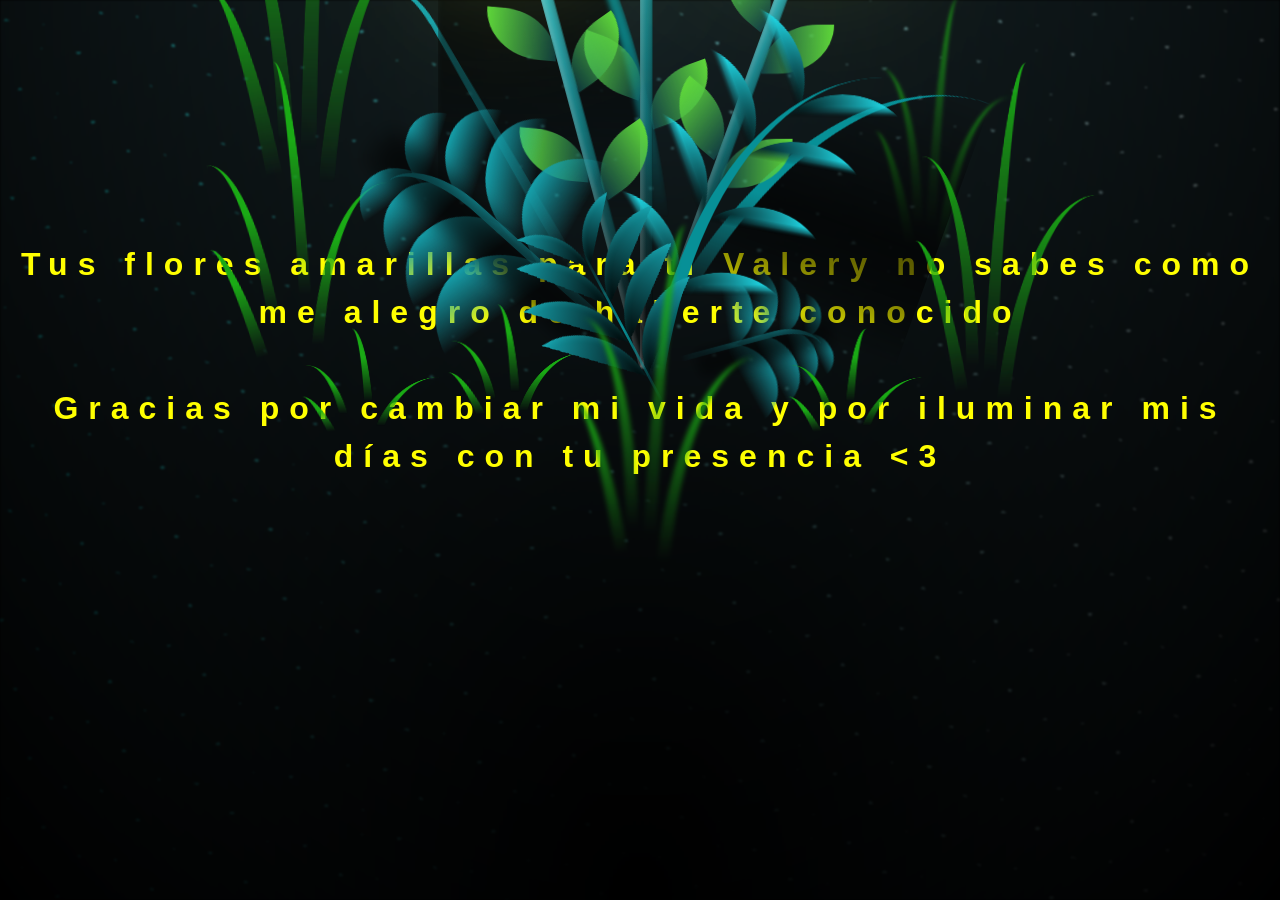
==== commit 2849ea53: "Update flower.html" ====
--- a/flower.html
+++ b/flower.html
@@ -5,6 +5,7 @@
     <meta http-equiv="X-UA-Compatible" content="IE=edge" />
     <meta name="viewport" content="width=device-width, initial-scale=1.0" />
     <link rel="stylesheet" href="main.css" />
+    <link rel="stylesheet" href="style.css" />
     <link rel="icon" href="img/flowers.png" type="image/x-icon" />
     <title>Flower</title>
   </head>
--- a/style.css
+++ b/style.css
@@ -0,0 +1,97 @@
+@import url('https://fonts.googleapis.com/css2?family=Poppins:ital,wght@0,500;1,900&display=swap');
+*{
+    font-family: 'Poppins',cursive;
+}
+body{
+    color: azure;
+    width: 100%;
+    height: 82vh;
+    display: flex;
+    flex-direction: column;
+    align-items: center;
+    justify-content: center;
+    background-color: black;
+    /* padding-top: -30; */
+}
+
+.botones{
+    padding: 9px;
+    border-radius: 80px;
+    background-color: transparent;
+    border: none;
+}
+
+.botones a{
+    background-color: #0a2be9;
+    padding: 9px;
+    border-radius: 80px;
+    -webkit-border-radius: 80px;
+    -moz-border-radius: 80px;
+    -ms-border-radius: 80px;
+    -o-border-radius: 80px;
+
+}
+
+.botones a:focus{
+    background-color: rgb(50, 194, 194);
+}
+
+.greetings{
+    font-size: 7rem;
+    font-weight: 900;
+}
+.greetings > span{
+    animation: glow 2.5s ease-in-out infinite;
+}
+@keyframes glow{
+    0%, 100%{
+        color: #fff;
+        text-shadow: 0 0 12px #a439d6, 0 0 50px #9c39d6, 0 0 100px #9739d6;
+    }
+    10%, 90%{
+        color: #111;
+        text-shadow: none;
+    }
+}
+.greetings > span:nth-child(2){
+    animation-delay: .2s ;
+}
+.greetings > span:nth-child(3){
+    animation-delay: .4s ;
+}
+.greetings > span:nth-child(4){
+    animation-delay: .6s;
+}
+.greetings > span:nth-child(5){
+    animation-delay: .8s;
+}
+.greetings > span:nth-child(6){
+    animation-delay: 1s;
+}
+
+.description{
+    font-size: 1.5rem;
+    margin-bottom: 20px;
+}
+
+.button a{
+    text-decoration: none;
+    font-size: 1rem;
+    color: #111;
+}
+
+@media screen and (max-width:574px){
+    .greetings{
+        display: block;
+        font-size: 4rem;
+        font-weight: 800;
+        text-align: center;
+    }
+    .description{
+        font-size: 2rem;
+    }
+    
+    .button a{
+        font-size: 1rem;
+    }
+}
